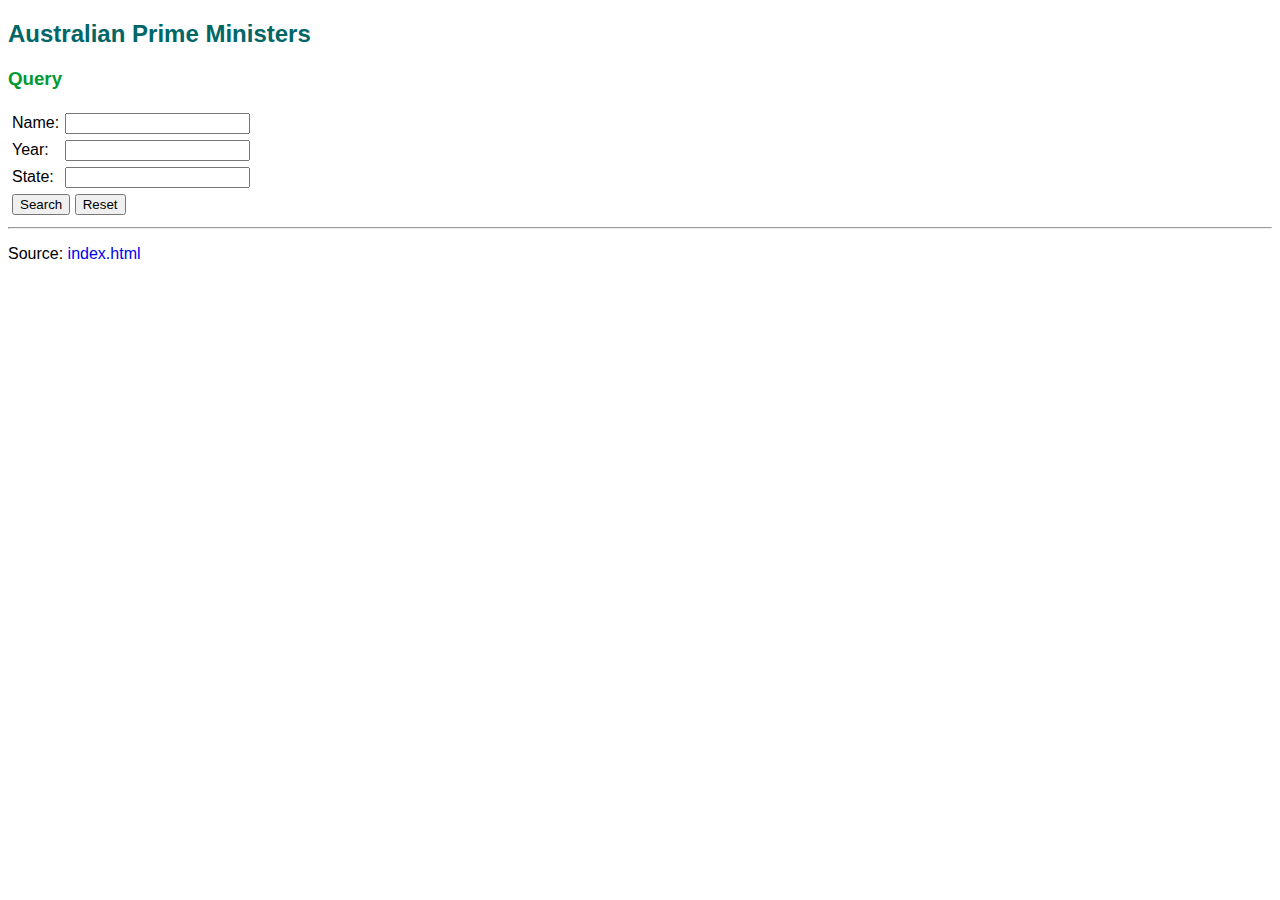
==== lab3/assoc/index.html @ ba7066e2 "added lab 3" ====
<!DOCTYPE html>
<!-- Home page of PM database search example. -->
<html>
<head>
  <title>Associative array search example</title>
  <meta charset="utf-8">
  <link rel="stylesheet" type="text/css" href="styles/wp.css">
</head>

<body>
  <h2>Australian Prime Ministers</h2>
  <h3>Query</h3>

  <form method="get" action="results.php">
  <table>
    <tr><td>Name: </td><td><input type="text" name="name"></td></tr>
    <tr><td>Year: </td><td><input type="text" name="year"></td></tr>
    <tr><td>State: </td><td><input type="text" name="state"></td></tr>
    <tr><td colspan=2><input type="submit" value="Search">
                      <input type="reset" value="Reset"></td></tr>
  <table>
  </form>

  <hr>
  <p>
    Source:
    <a href="show.php?file=index.html">index.html</a> 
  </p>
</body>
</html>
---- lab3/assoc/styles/wp.css ----
body { 
    font-family: Verdana, Arial, Helvetica, sans-serif; 
    font-weight: normal;
    font-style: normal;
    background-color: white;
    color: black
}

h1 { font-weight: bold; color: #003399; }
h2 { font-weight: bold; color: #006666; }
h3 { font-weight: bold; color: #009933; }
h4 { font-weight: bold; font-style: italic; color: #669900; }

p { margin-left: 0em; }

table { font-family: Verdana, Arial, Helvetica, sans-serif; }
caption { font-weight: bold; }
th { font-weight: bold; background-color: blue; color: white; padding: 2px; }
td { padding: 2px; }
/* tr { background-color: white; } */

table.bordered    { border: solid; border-width: thin; }
table.bordered td { border: solid; border-width: thin; }
table.bordered th { border: solid; border-width: thin; border-color: black; }

address { margin-left: 0in; font-style: italic; }       

a:link { text-decoration: none; }
a:visited { text-decoration: none; }
a:active { text-decoration: none; }
a:hover { text-decoration: underline; }

.alert { font-weight: bold; font-style: italic; color: red; }

.eg { 
    font-family: Monaco, Courier, "Courier New", monospace;
    background-color: #FFFFE0;
    border-style: groove; 
    border: thin;
    padding: 5px;
}
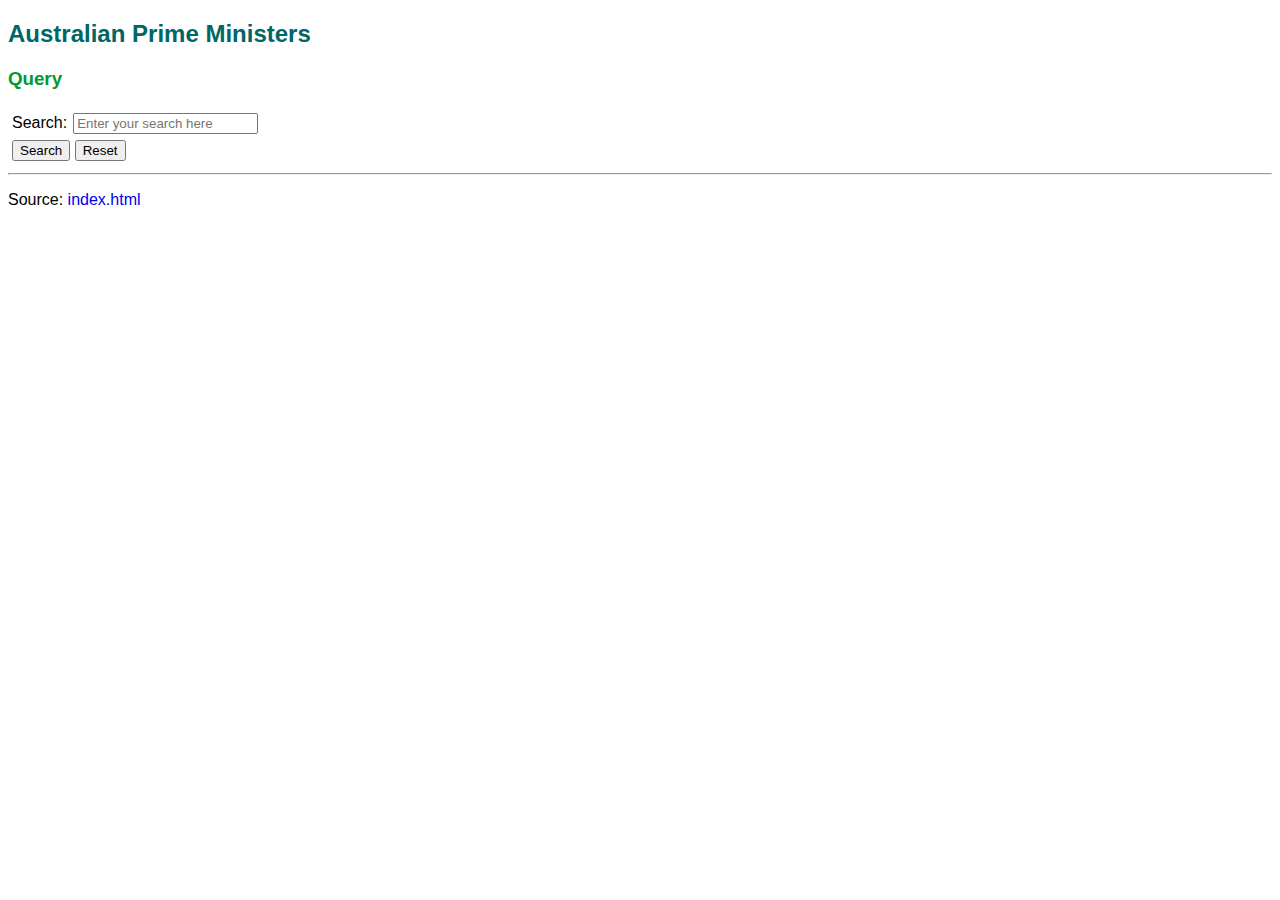
==== commit 6004a4d6: "Changed to a single search field" ====
--- a/lab3/assoc/index.html
+++ b/lab3/assoc/index.html
@@ -13,9 +13,7 @@
 
   <form method="get" action="results.php">
   <table>
-    <tr><td>Name: </td><td><input type="text" name="name"></td></tr>
-    <tr><td>Year: </td><td><input type="text" name="year"></td></tr>
-    <tr><td>State: </td><td><input type="text" name="state"></td></tr>
+    <tr><td>Search: </td><td><input type="text" name="search" placeholder="Enter your search here"></td></tr>
     <tr><td colspan=2><input type="submit" value="Search">
                       <input type="reset" value="Reset"></td></tr>
   <table>
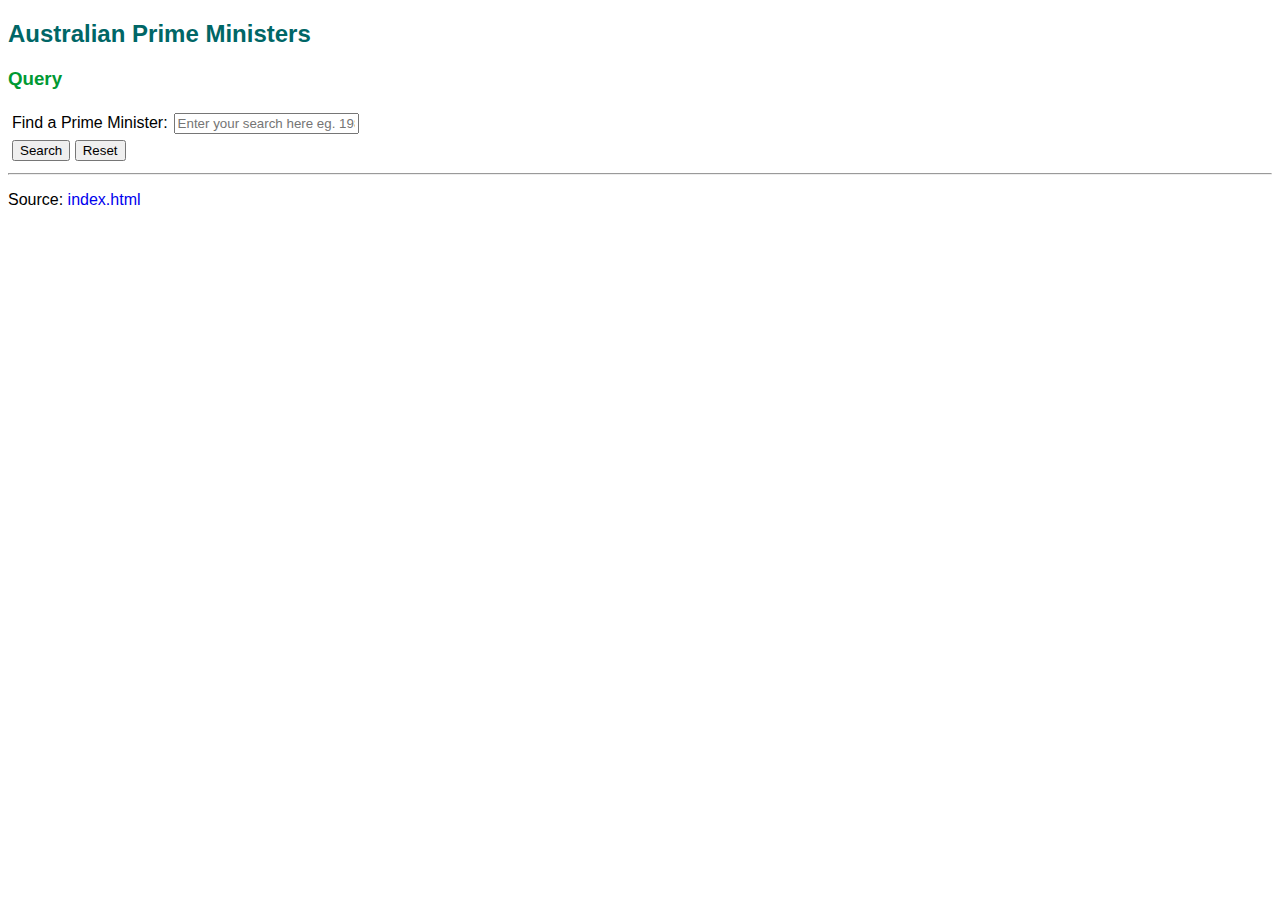
==== commit be472545: "fixed task 4 to work with routes" ====
--- a/lab3/assoc/index.html
+++ b/lab3/assoc/index.html
@@ -13,7 +13,7 @@
 
   <form method="get" action="results.php">
   <table>
-    <tr><td>Search: </td><td><input type="text" name="search" placeholder="Enter your search here"></td></tr>
+    <tr><td>Find a Prime Minister: </td><td><input type="text" name="search" placeholder="Enter your search here eg. 1987"></td></tr>
     <tr><td colspan=2><input type="submit" value="Search">
                       <input type="reset" value="Reset"></td></tr>
   <table>
